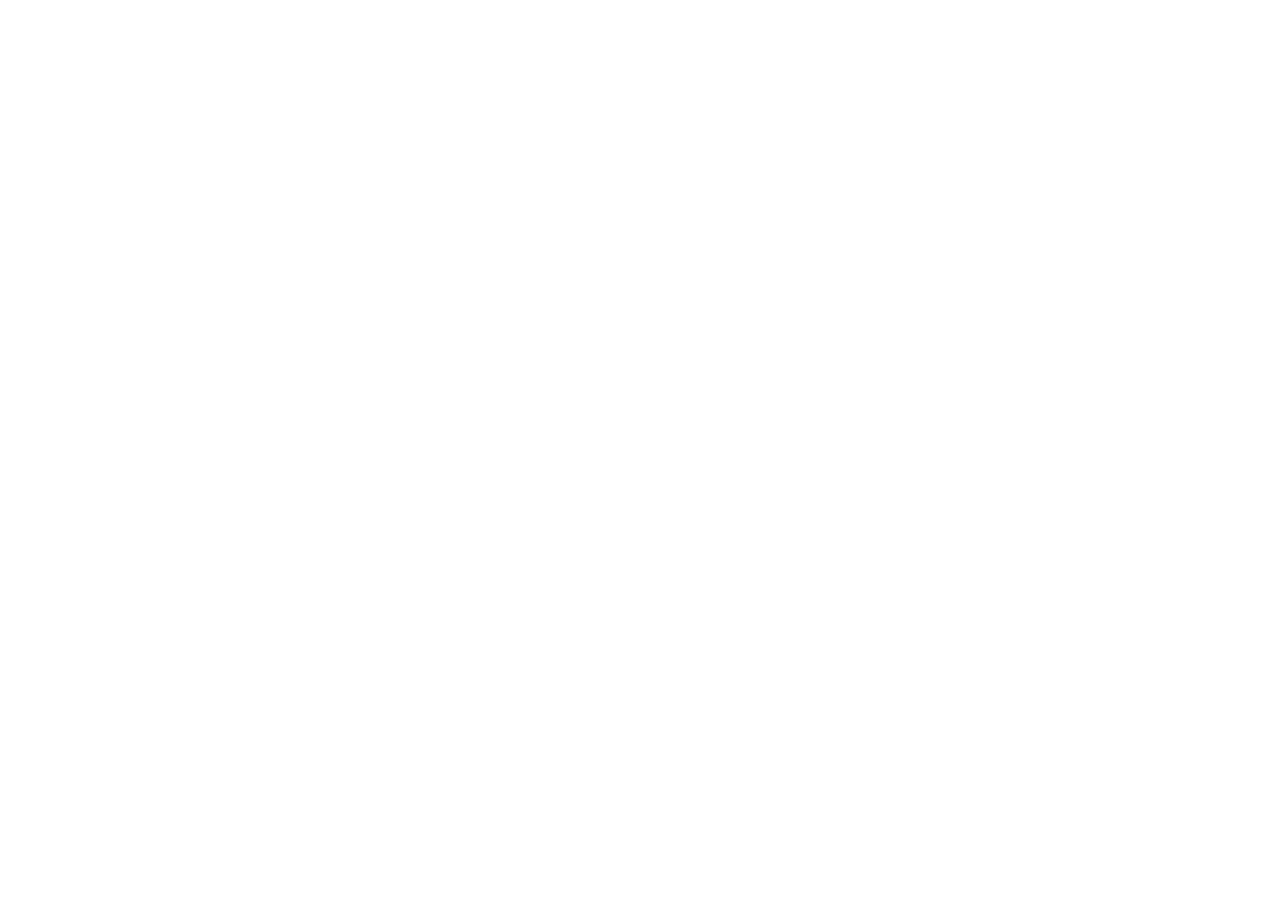
==== index.html @ dfc2c6a3 "Create index.html" ====
<!DOCTYPE html>
<html lang="en">
<head>
    <meta charset="UTF-8">
    <meta name="viewport" content="width=device-width, initial-scale=1.0">
    <link rel="stylesheet" href="style.css">
    <title>Story Map</title>
</head>
<body>
    <div class="container" id="story-container">
        <!-- Chapters will be dynamically added here -->
    </div>
    <script src="script.js"></script>
</body>
</html>
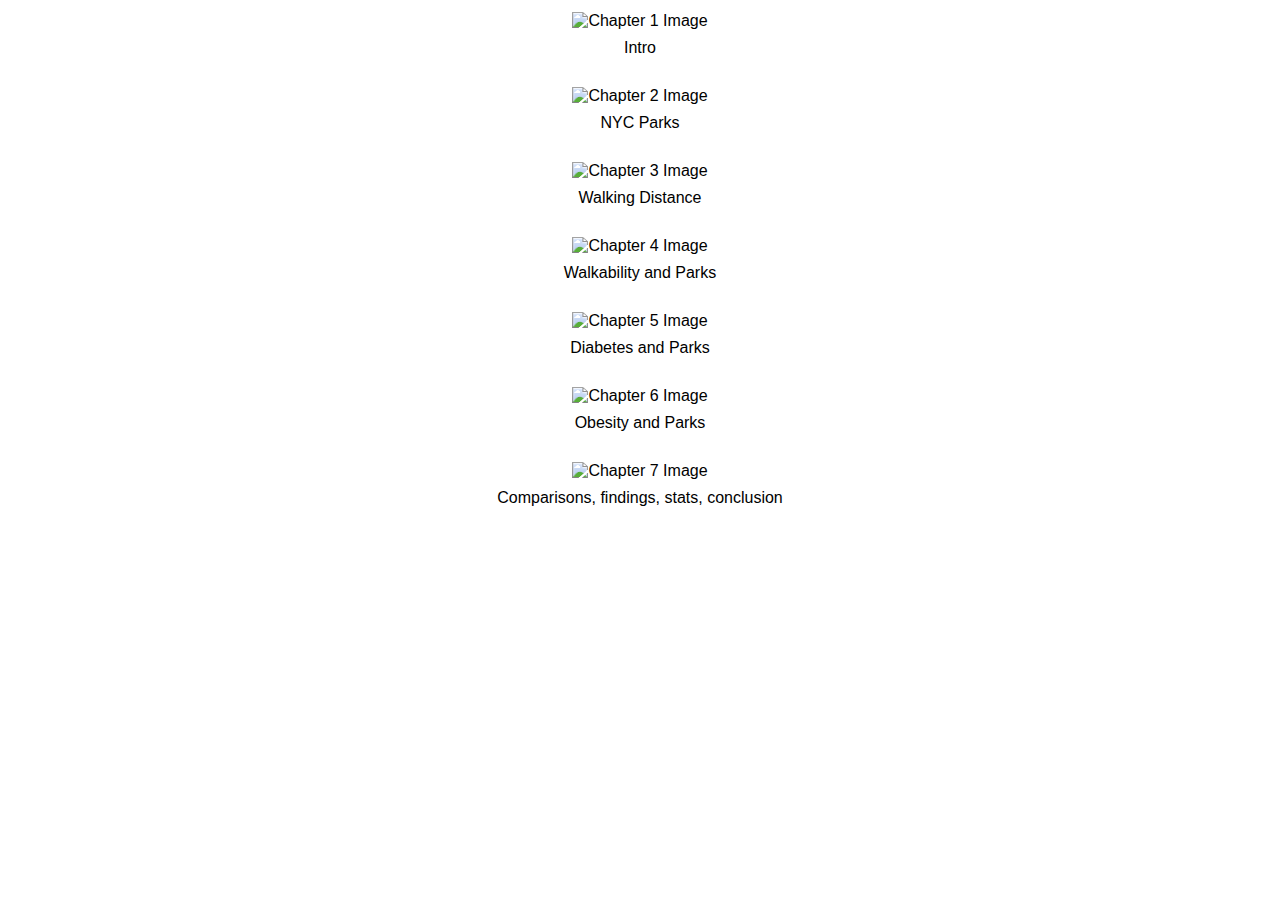
==== commit d8988c11: "Update" ====
--- a/index.html
+++ b/index.html
@@ -5,6 +5,7 @@
     <meta name="viewport" content="width=device-width, initial-scale=1.0">
     <link rel="stylesheet" href="style.css">
     <title>Story Map</title>
+    <link rel="stylesheet" href="path/to/your/style.css">
 </head>
 <body>
     <div class="container" id="story-container">
--- a/style.css
+++ b/style.css
@@ -0,0 +1,60 @@
+body {
+    font-family: 'Georgia', sans-serif;
+    margin: 3;
+    padding: 5;
+}
+
+.container {
+    margin-left: 1px;
+    margin-right: 1px;
+    length: 100%;
+    width: 100%;
+    margin: 2px auto;
+}
+
+.chapter {
+    margin-bottom: 10px;
+    margin-left: 1px;
+    margin-right: 1px;
+    text-align: center;
+}
+
+.chapter img {
+    max-width: 100%;
+    height: auto;
+    border: 0px solid #ddd;
+    border-radius: 0px;
+    padding: 4px;
+}
+
+.chapter p {
+    margin-top: 5px;
+}
+
+/* Center the chapter content horizontally and vertically */
+.chapter {
+    display: flex;
+    flex-direction: column;
+    align-items: center;
+    justify-content: center;
+    text-align: center;
+    height: 100vh; /* Adjust as needed */
+
+}
+/* Center the chapter content horizontally and vertically */
+.chapter {
+    display: flex;
+    flex-direction: column;
+    align-items: center;
+    justify-content: center;
+    text-align: center;
+    height: auto; /* Adjust as needed */
+}
+
+/* Style for the centered image */
+.center-image {
+    max-width: 100%;
+    max-height: 100%;
+    display: block;
+    margin: 3 auto;
+}
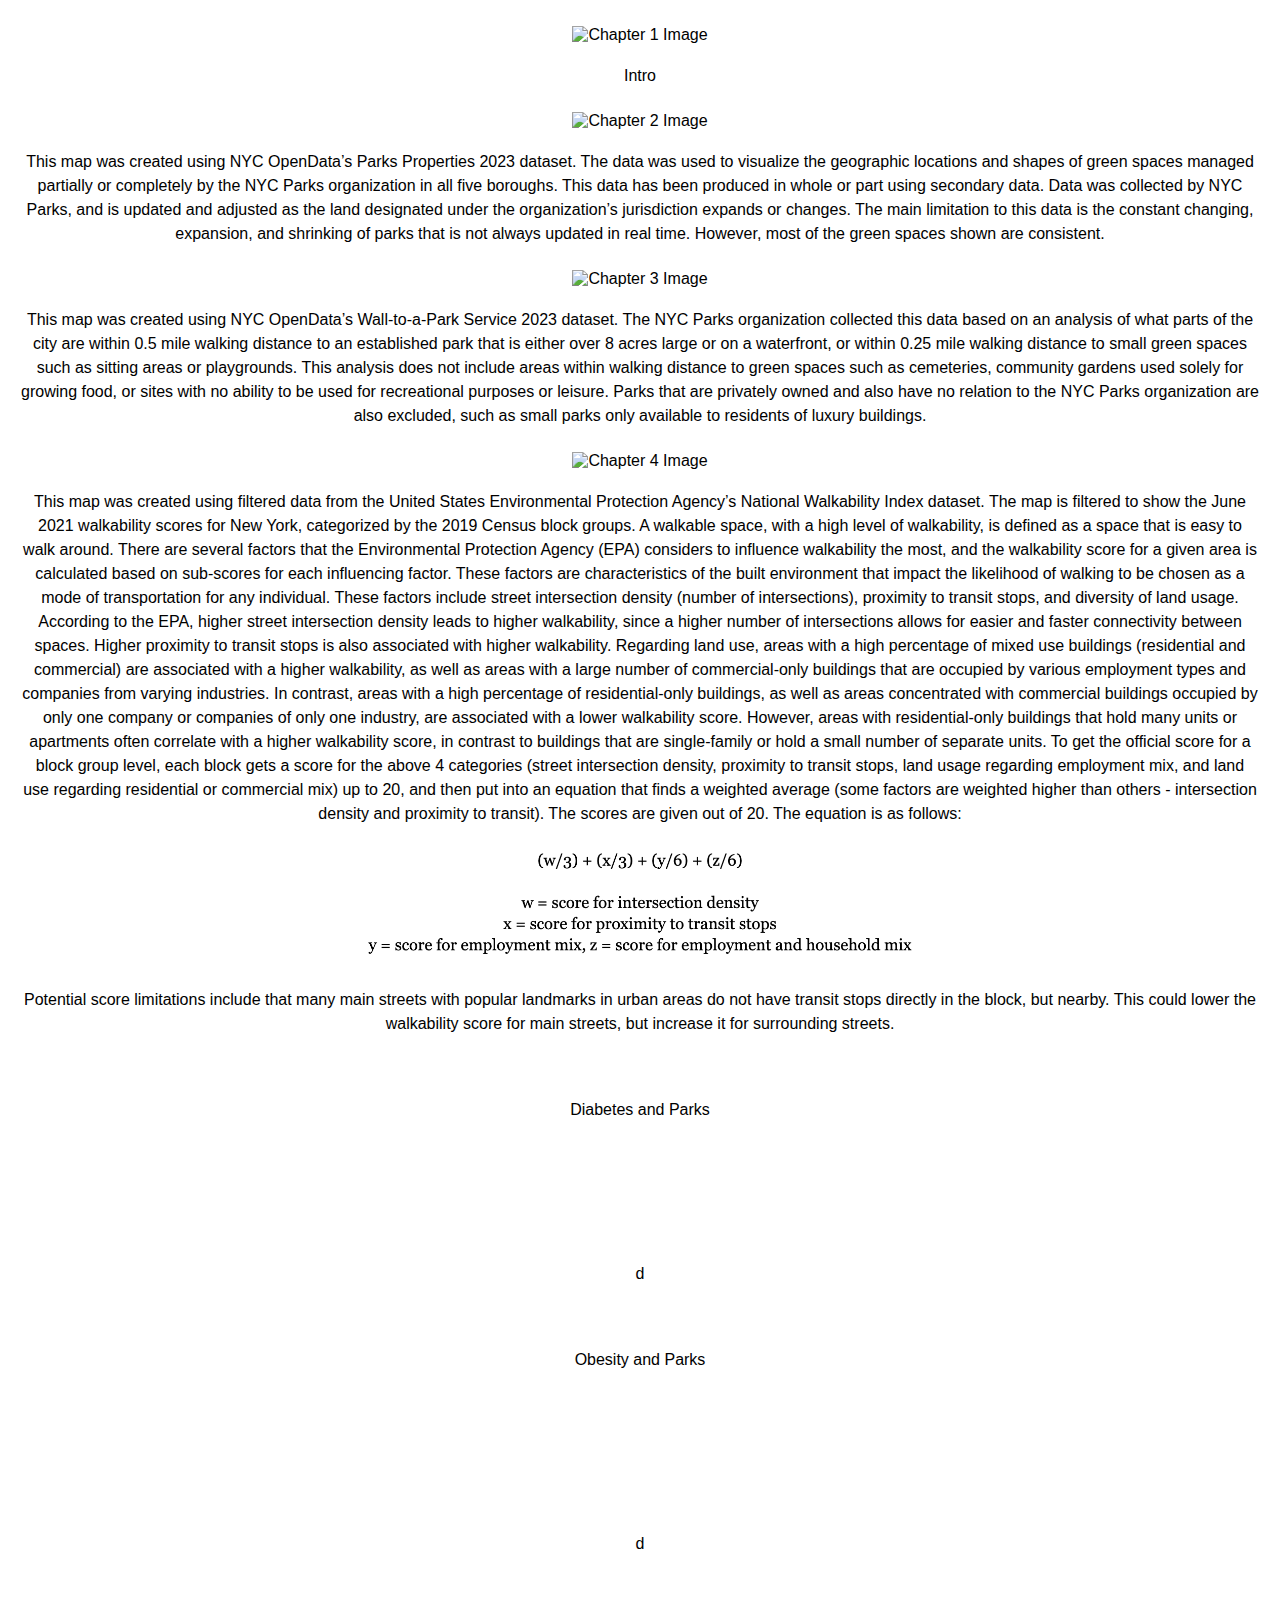
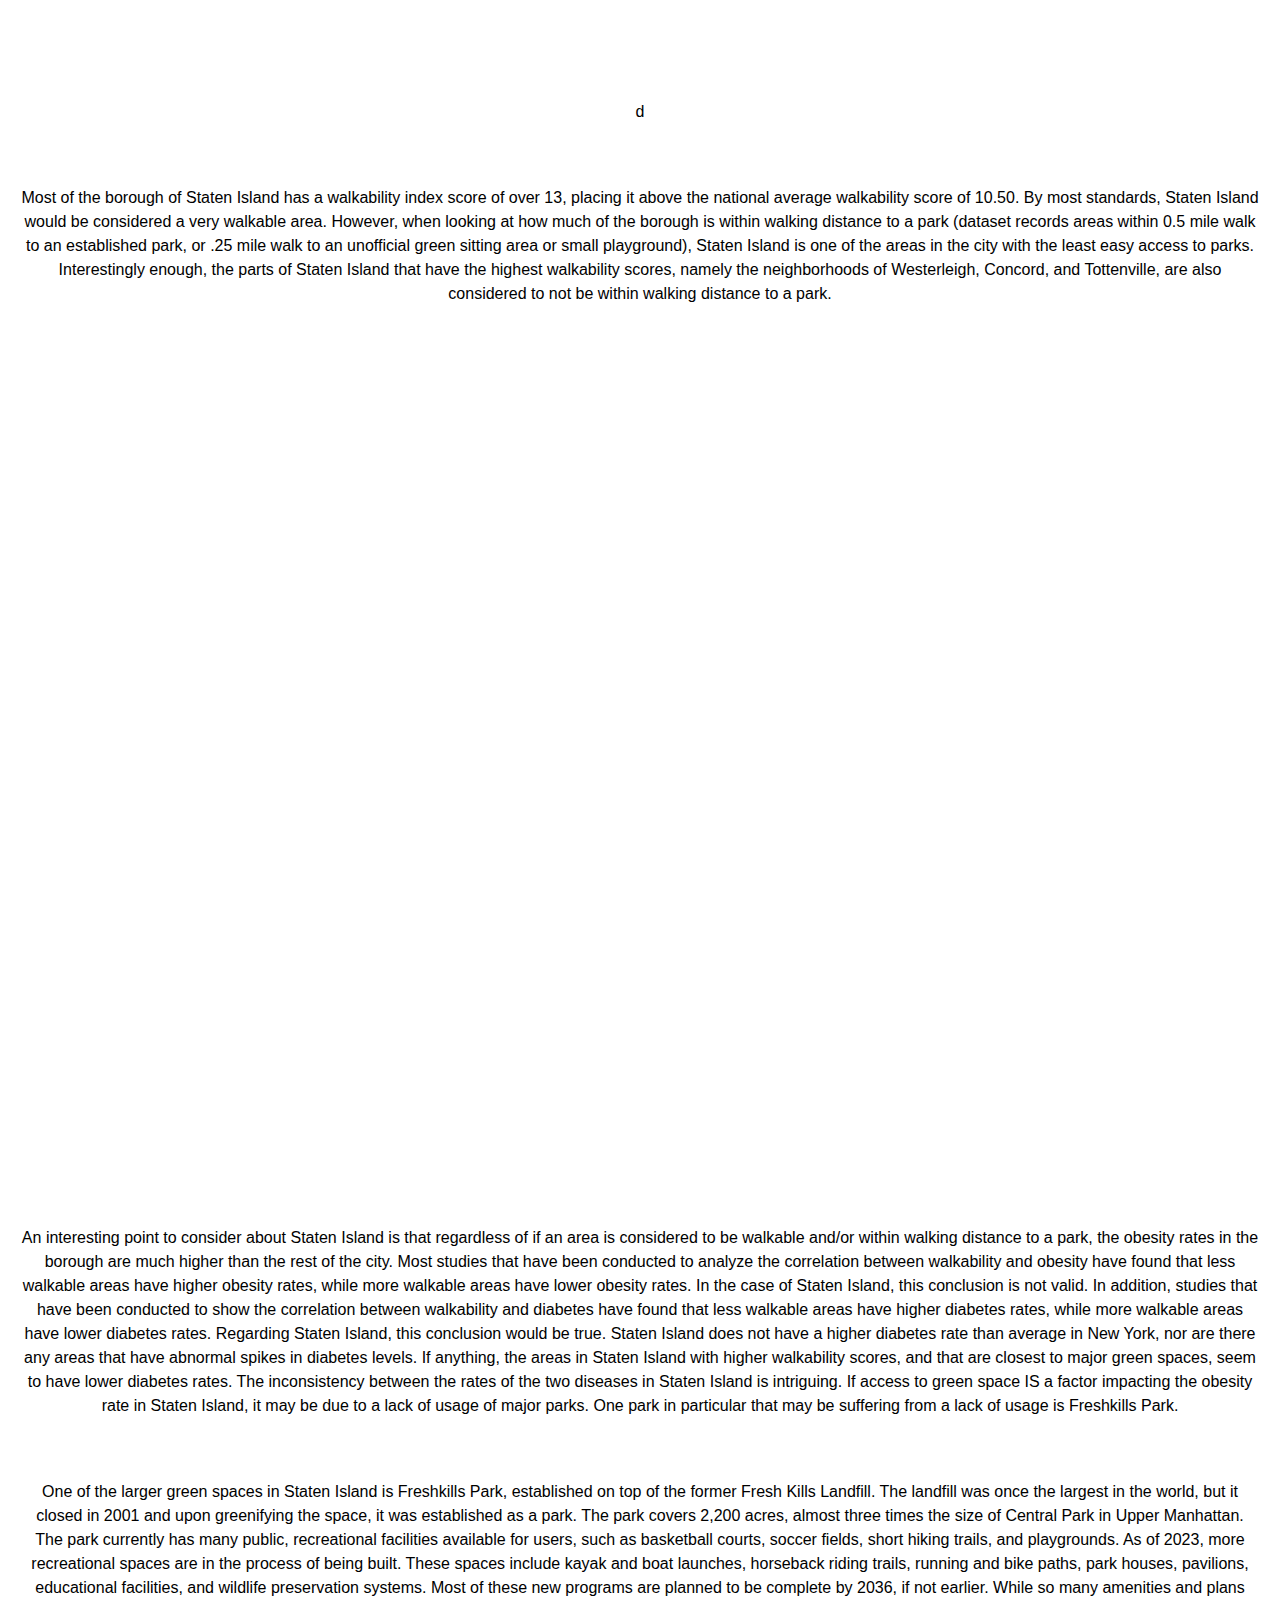
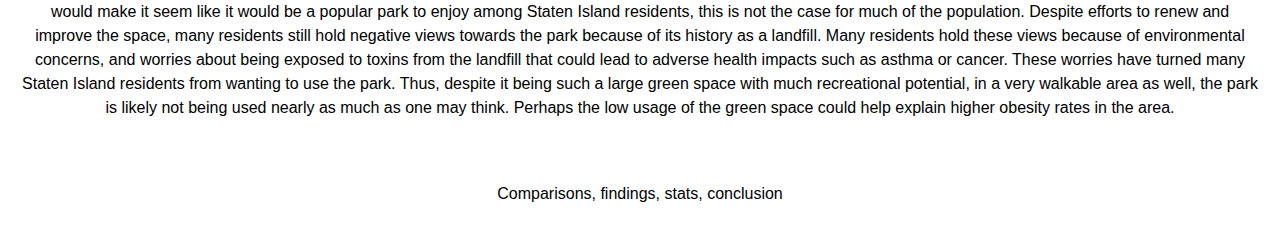
==== commit 7f8cdfd5: "Update" ====
--- a/index.html
+++ b/index.html
@@ -9,7 +9,6 @@
 </head>
 <body>
     <div class="container" id="story-container">
-        <!-- Chapters will be dynamically added here -->
     </div>
     <script src="script.js"></script>
 </body>
--- a/style.css
+++ b/style.css
@@ -1,7 +1,8 @@
 body {
     font-family: 'Georgia', sans-serif;
-    margin: 3;
-    padding: 5;
+    margin: 10px;
+    padding: 10px;
+    spacing: 100px;
 }
 
 .container {
@@ -27,8 +28,12 @@
     padding: 4px;
 }
 
+/* Add this code to your style.css file */
+
 .chapter p {
-    margin-top: 5px;
+    line-height: 1.5; /* Adjust the value based on your preference */
+    margin-bottom: 10px; /* Adjust the bottom margin if needed */
+}
 }
 
 /* Center the chapter content horizontally and vertically */
@@ -58,3 +63,13 @@
     display: block;
     margin: 3 auto;
 }
+/* Add a class for fading in */
+.fade-in {
+    opacity: 0;
+    transition: opacity 0.4s ease-in-out;
+}
+
+/* Make the image visible when in the viewport */
+.fade-in.visible {
+    opacity: 1;
+}
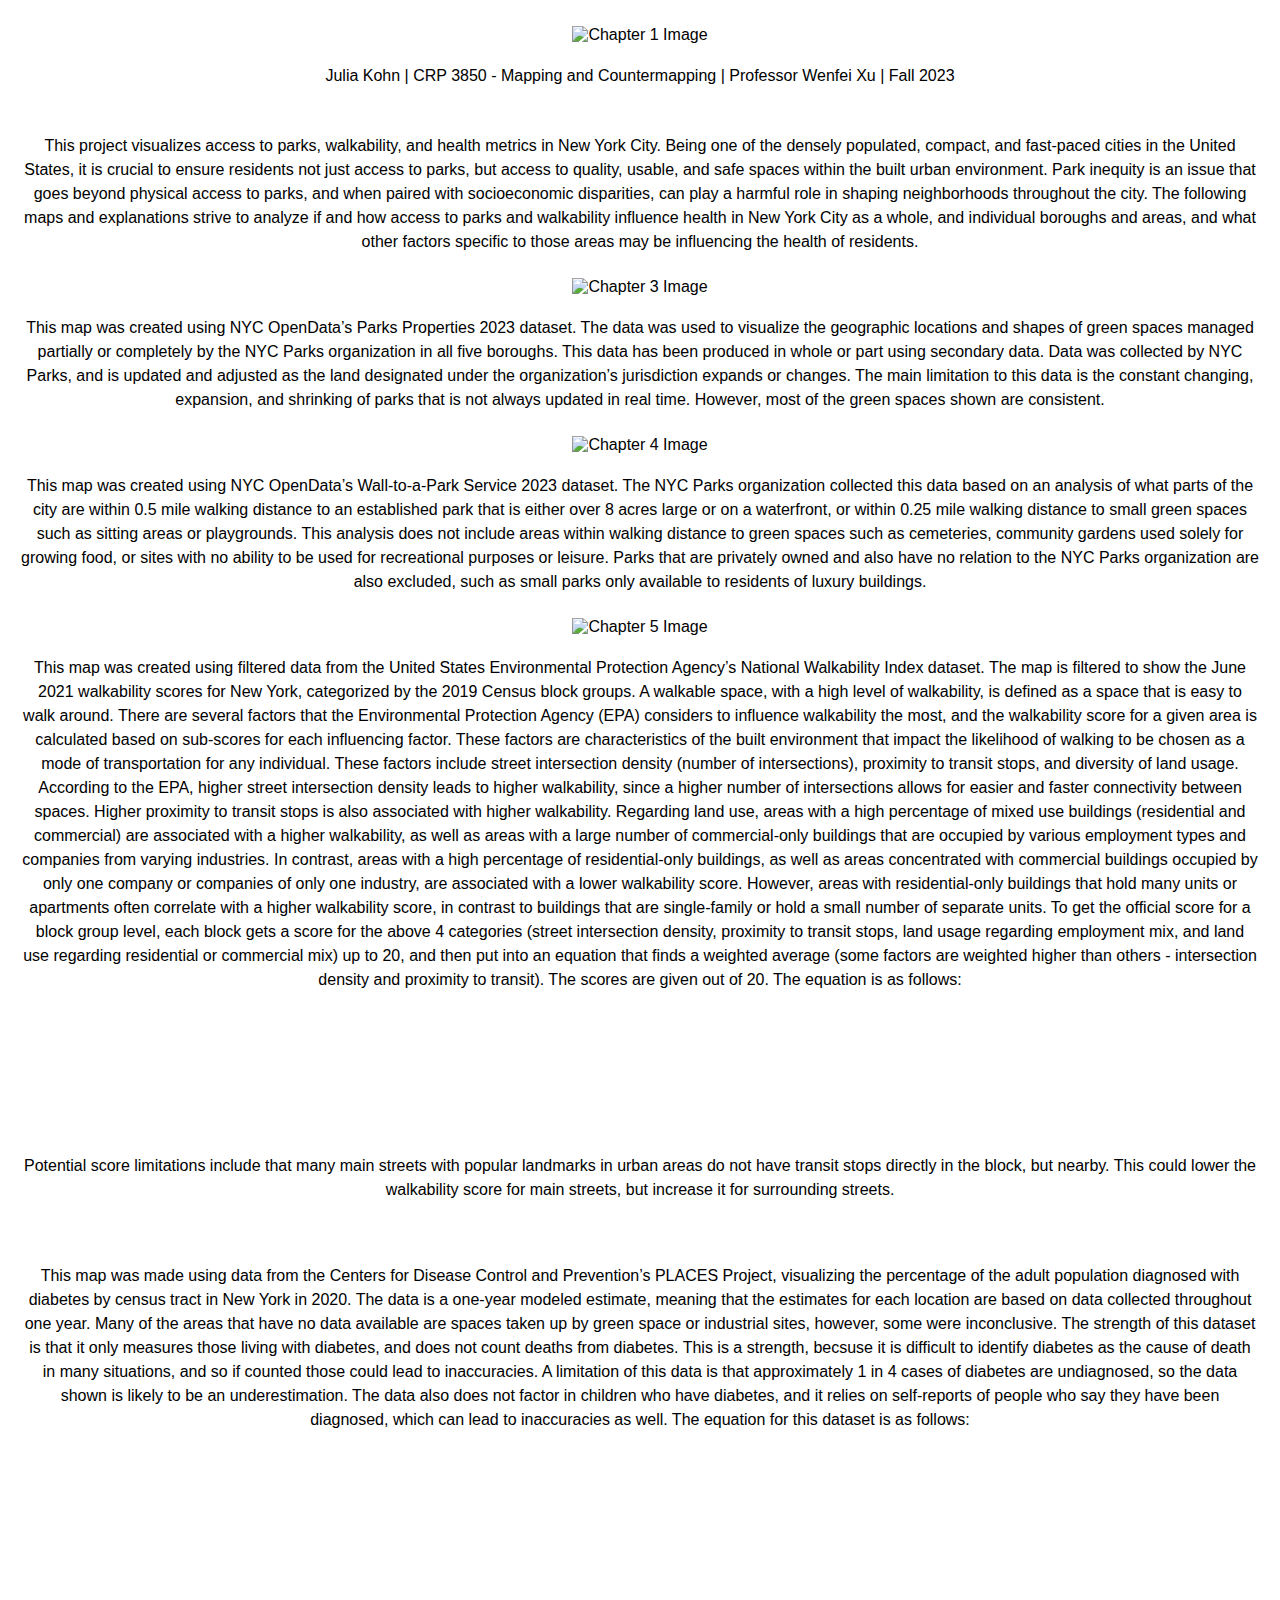
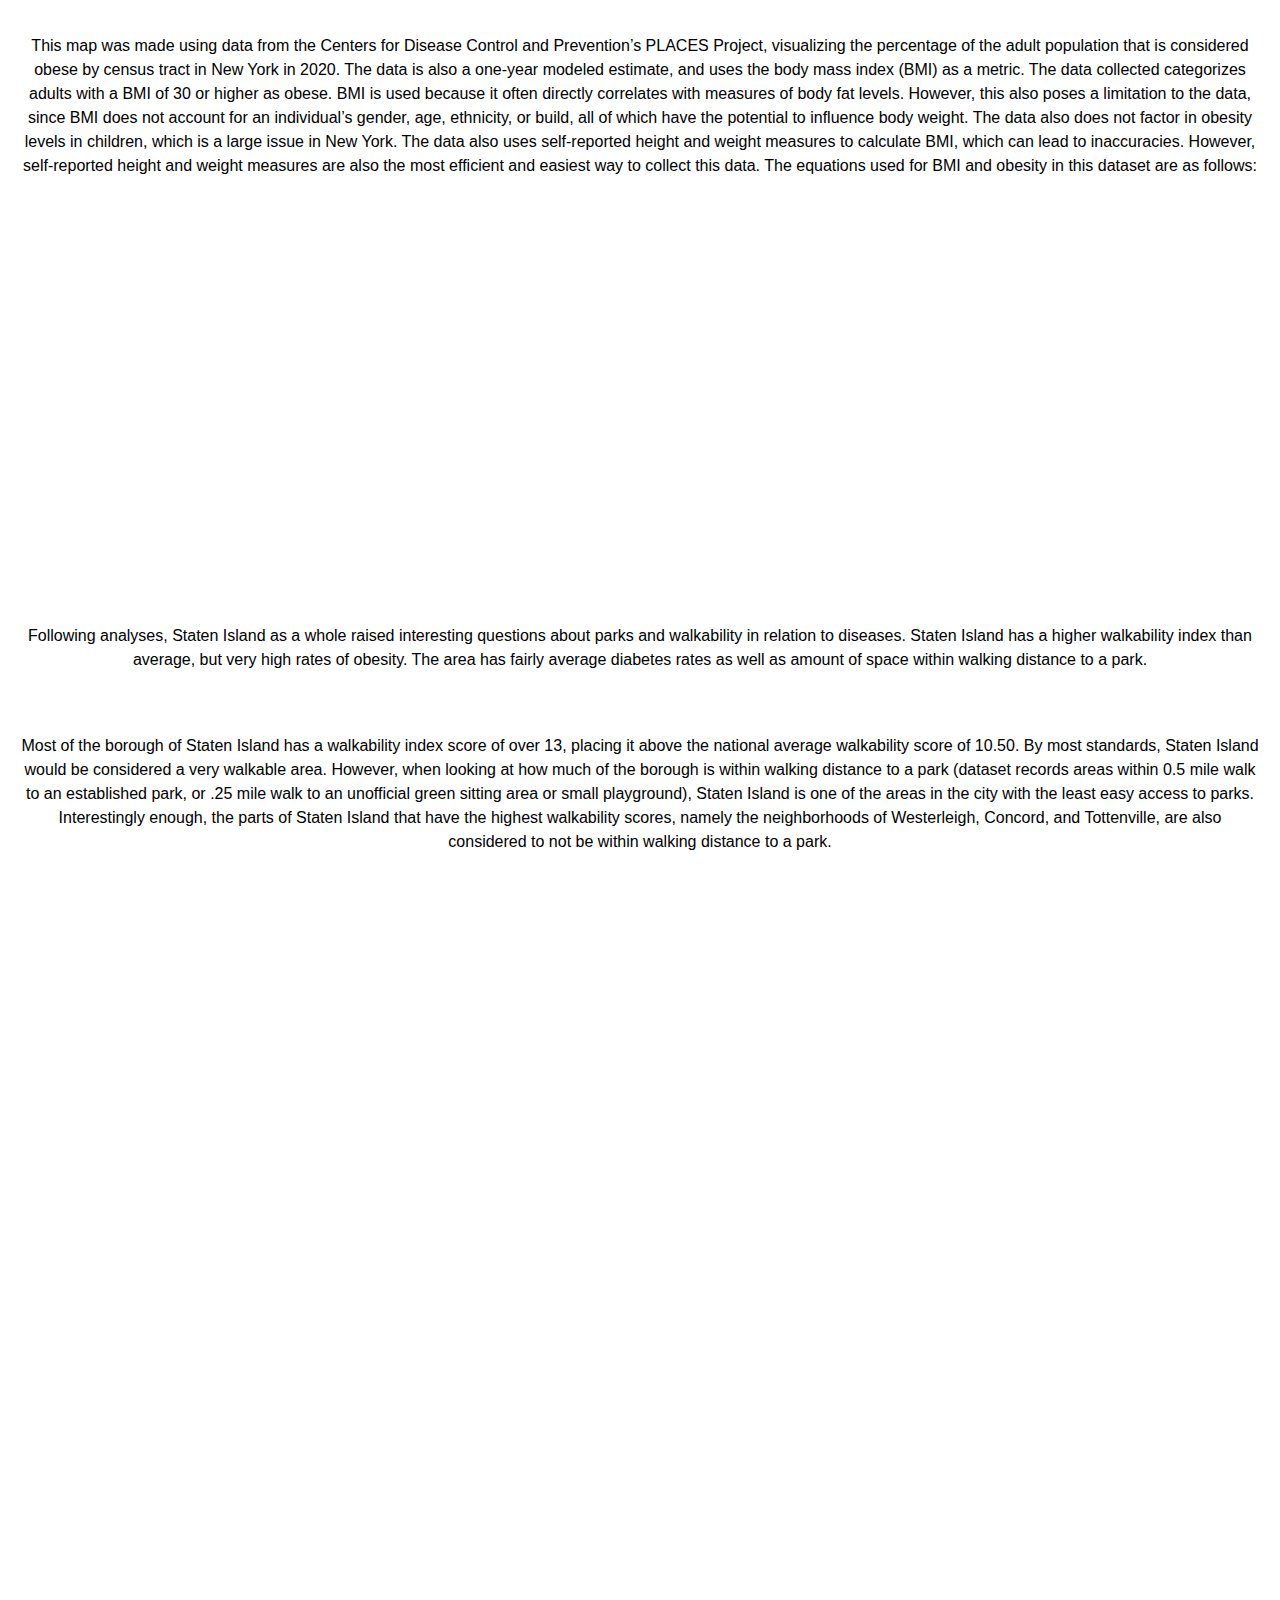
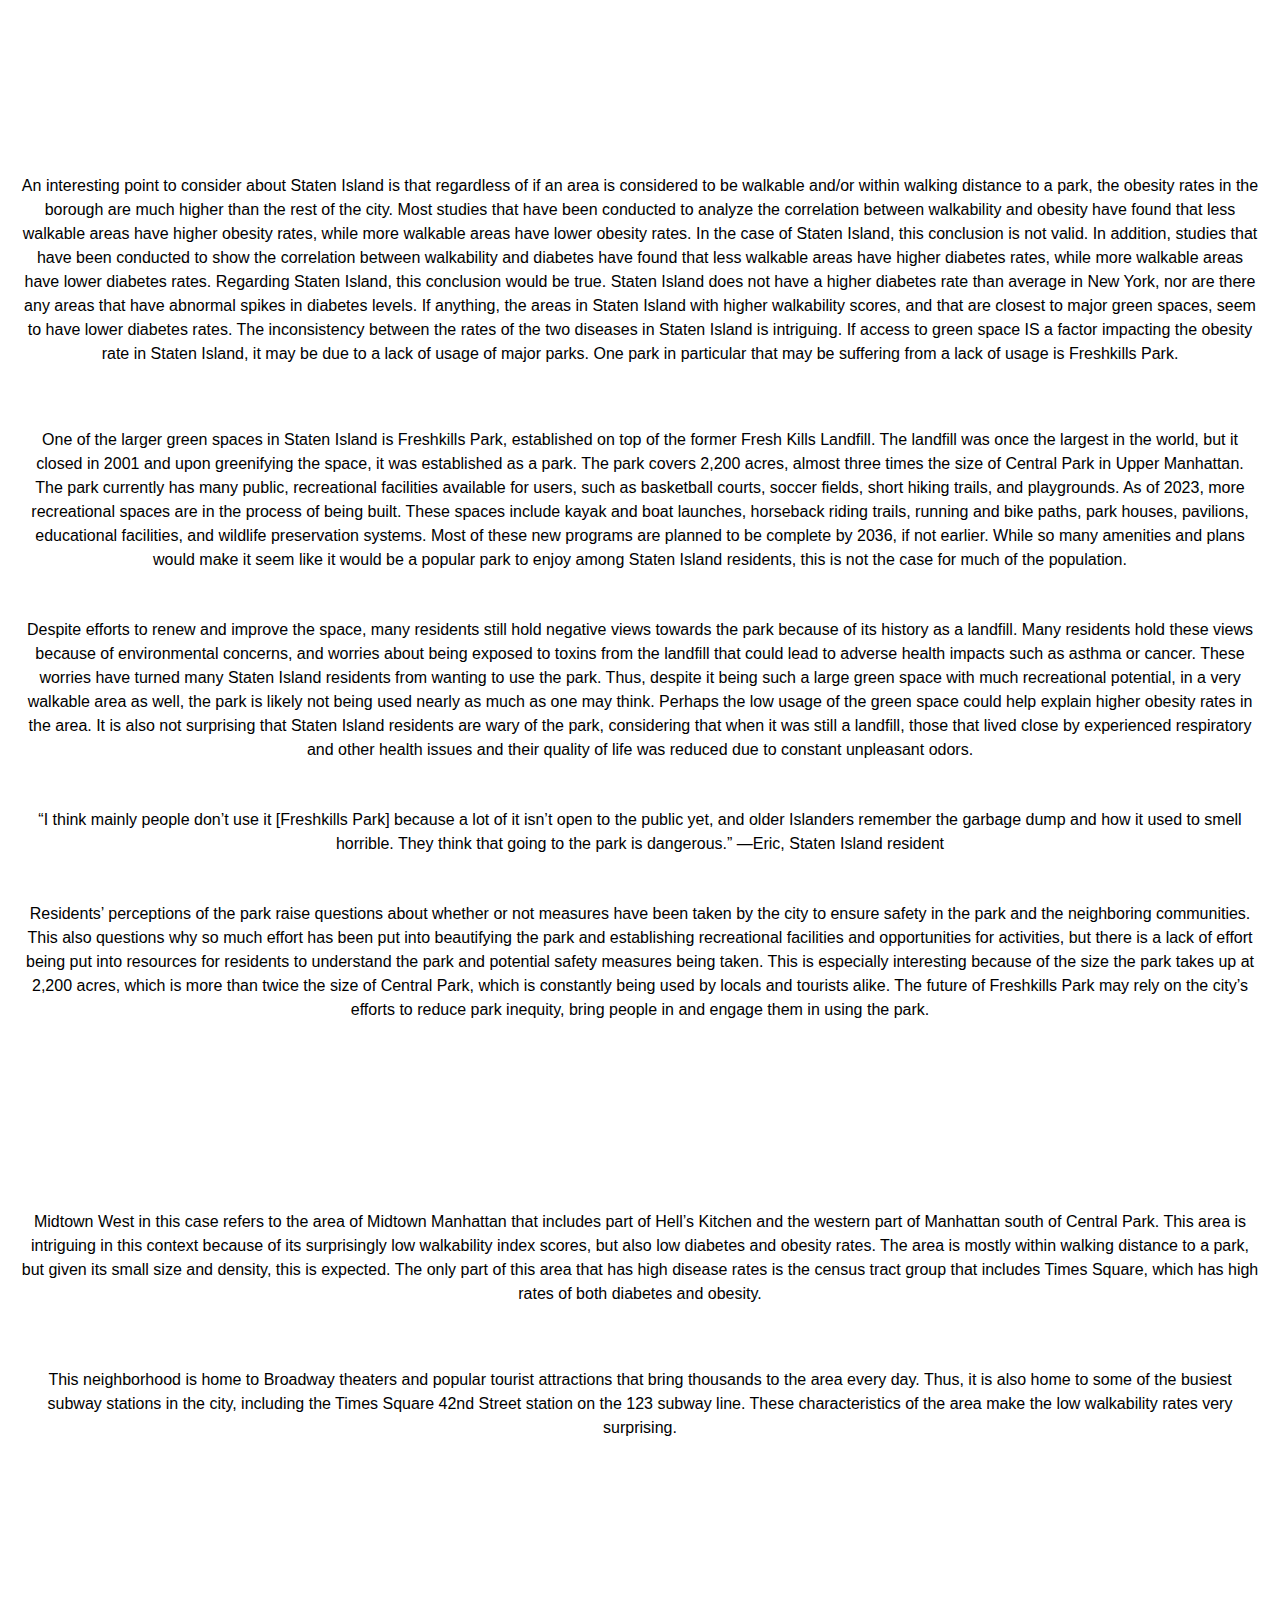
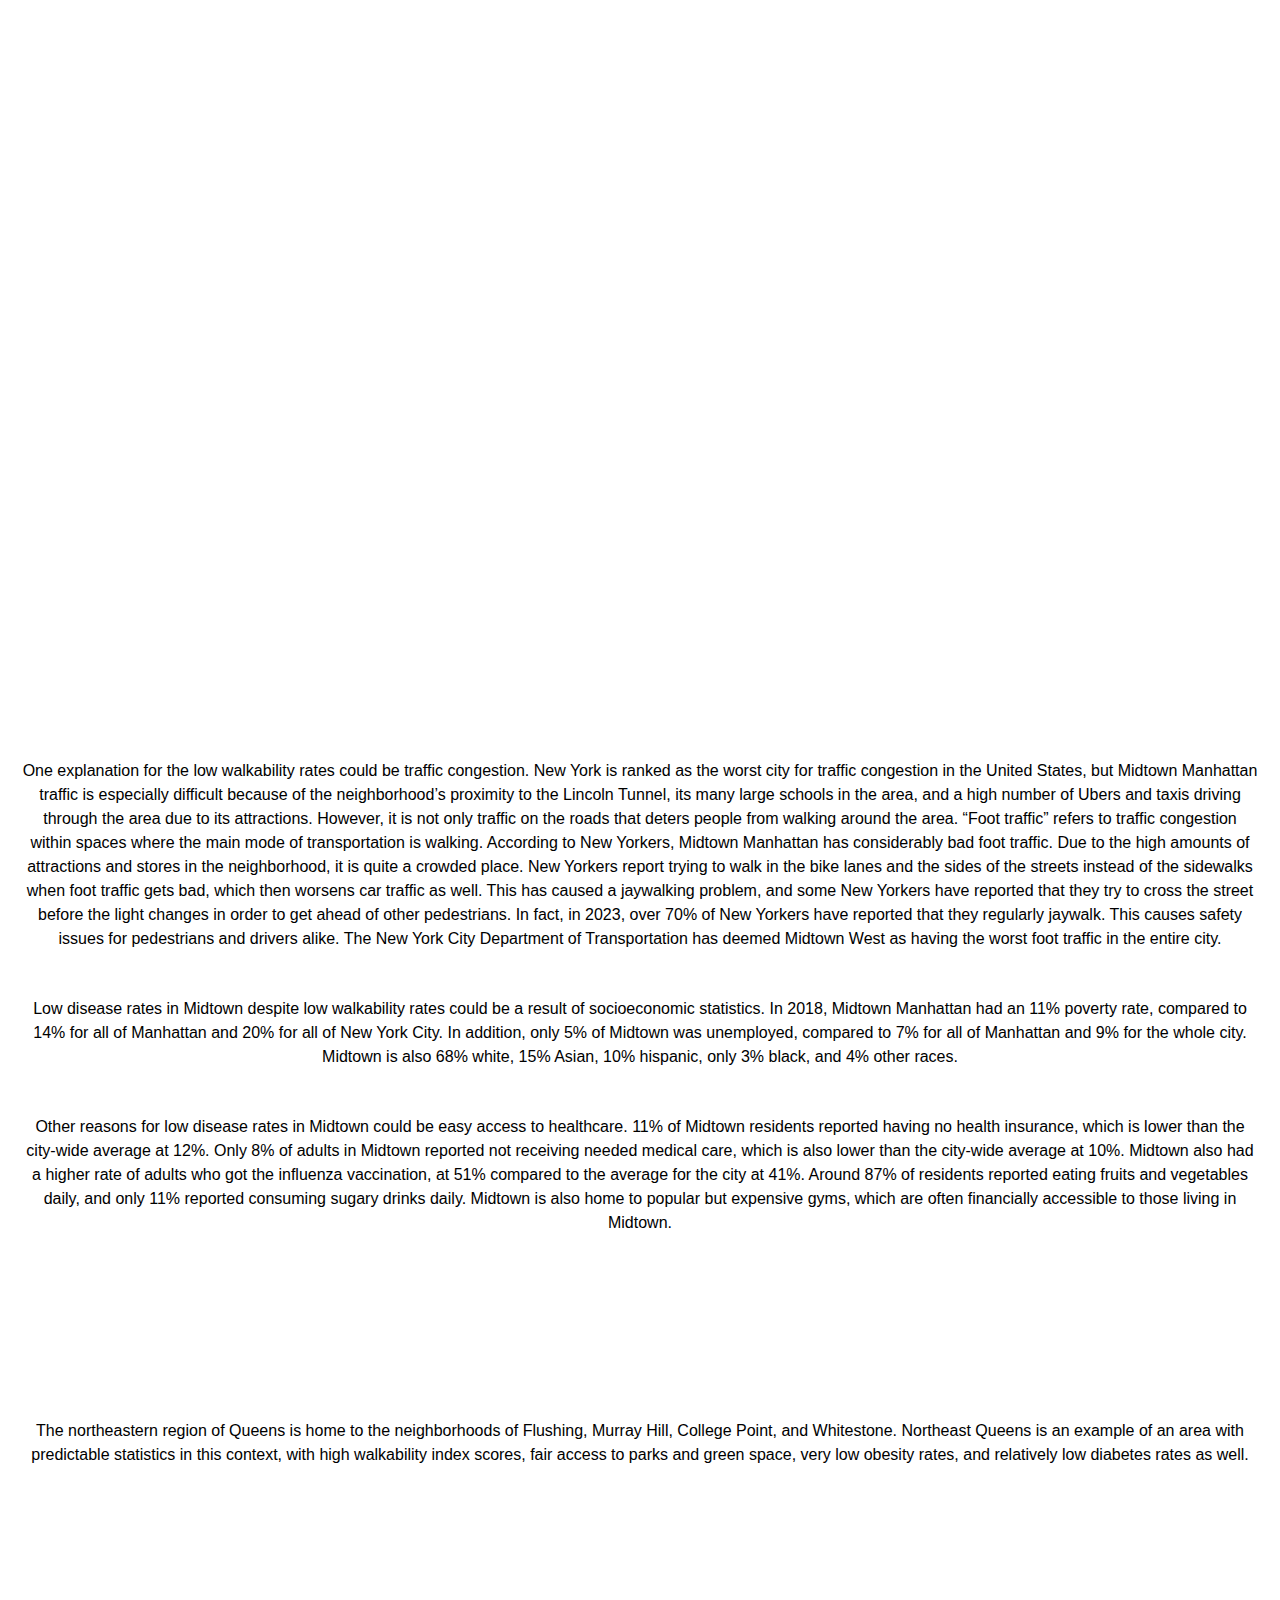
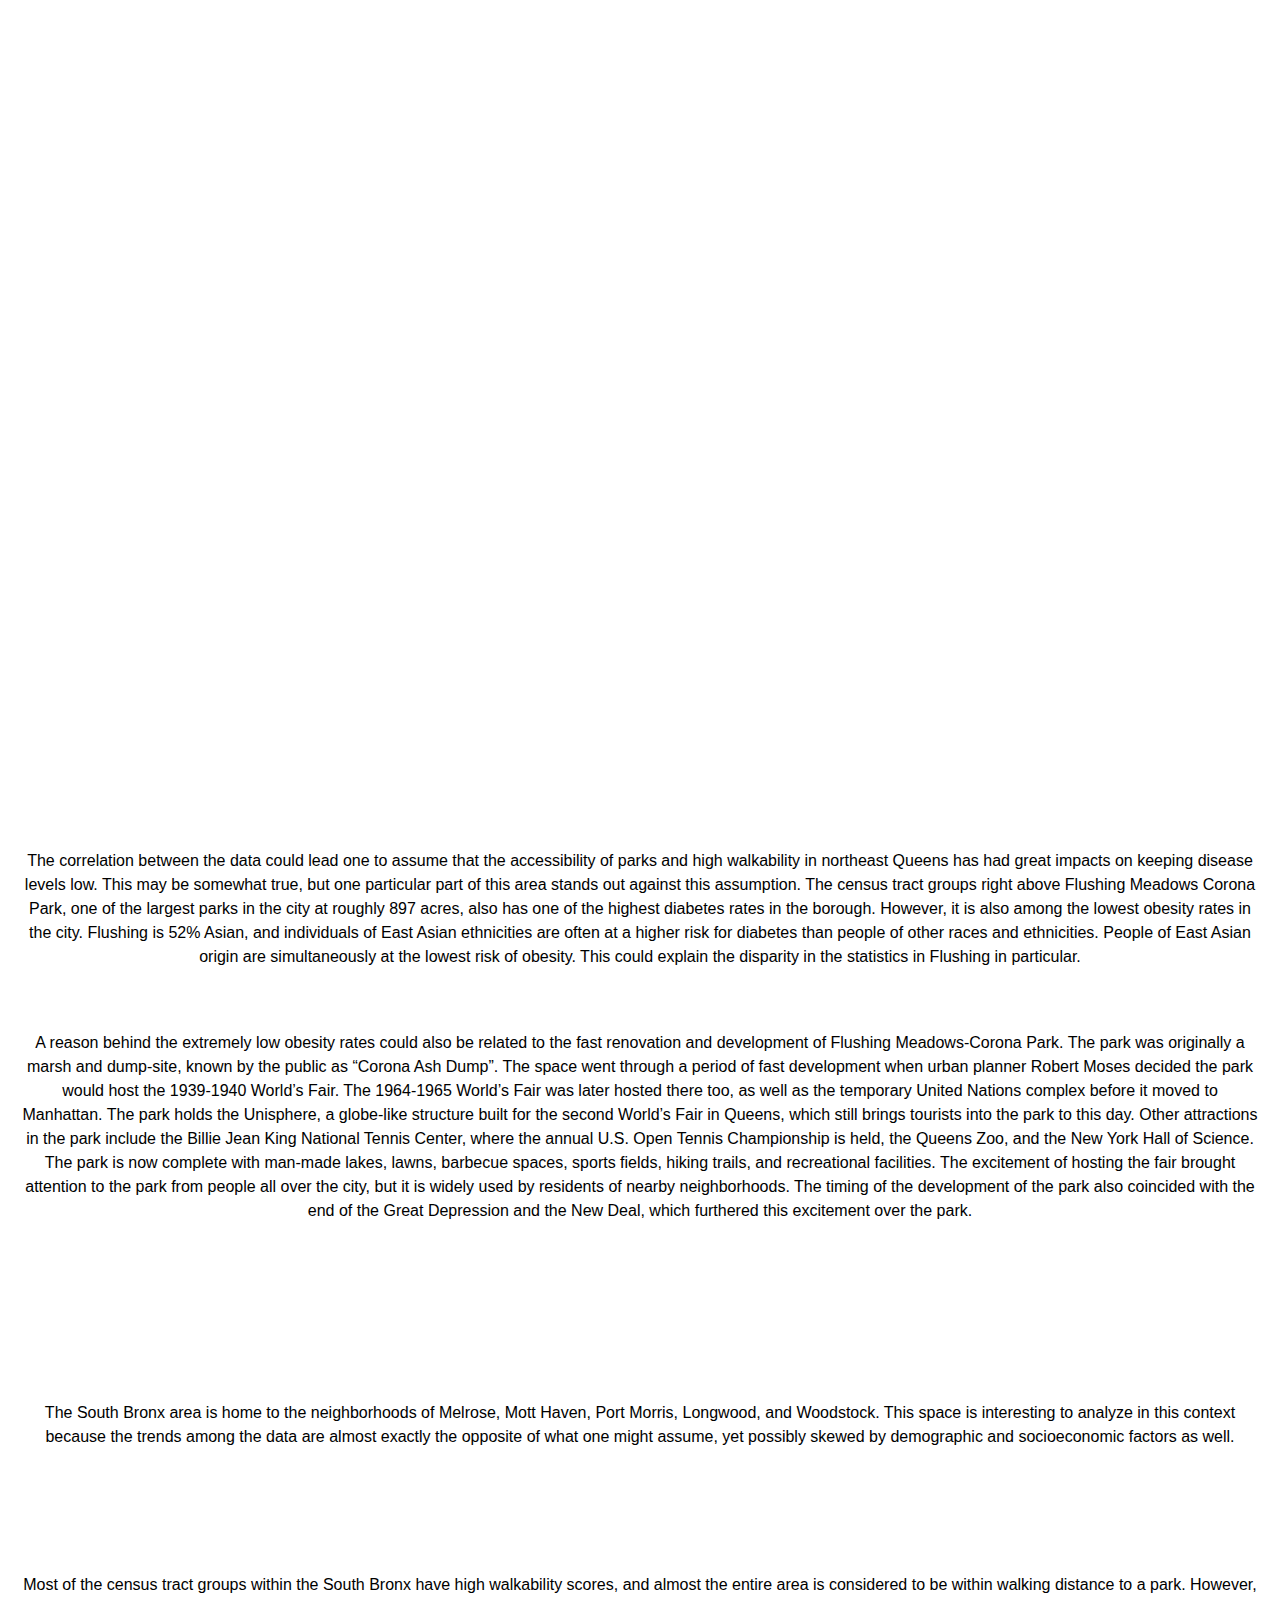
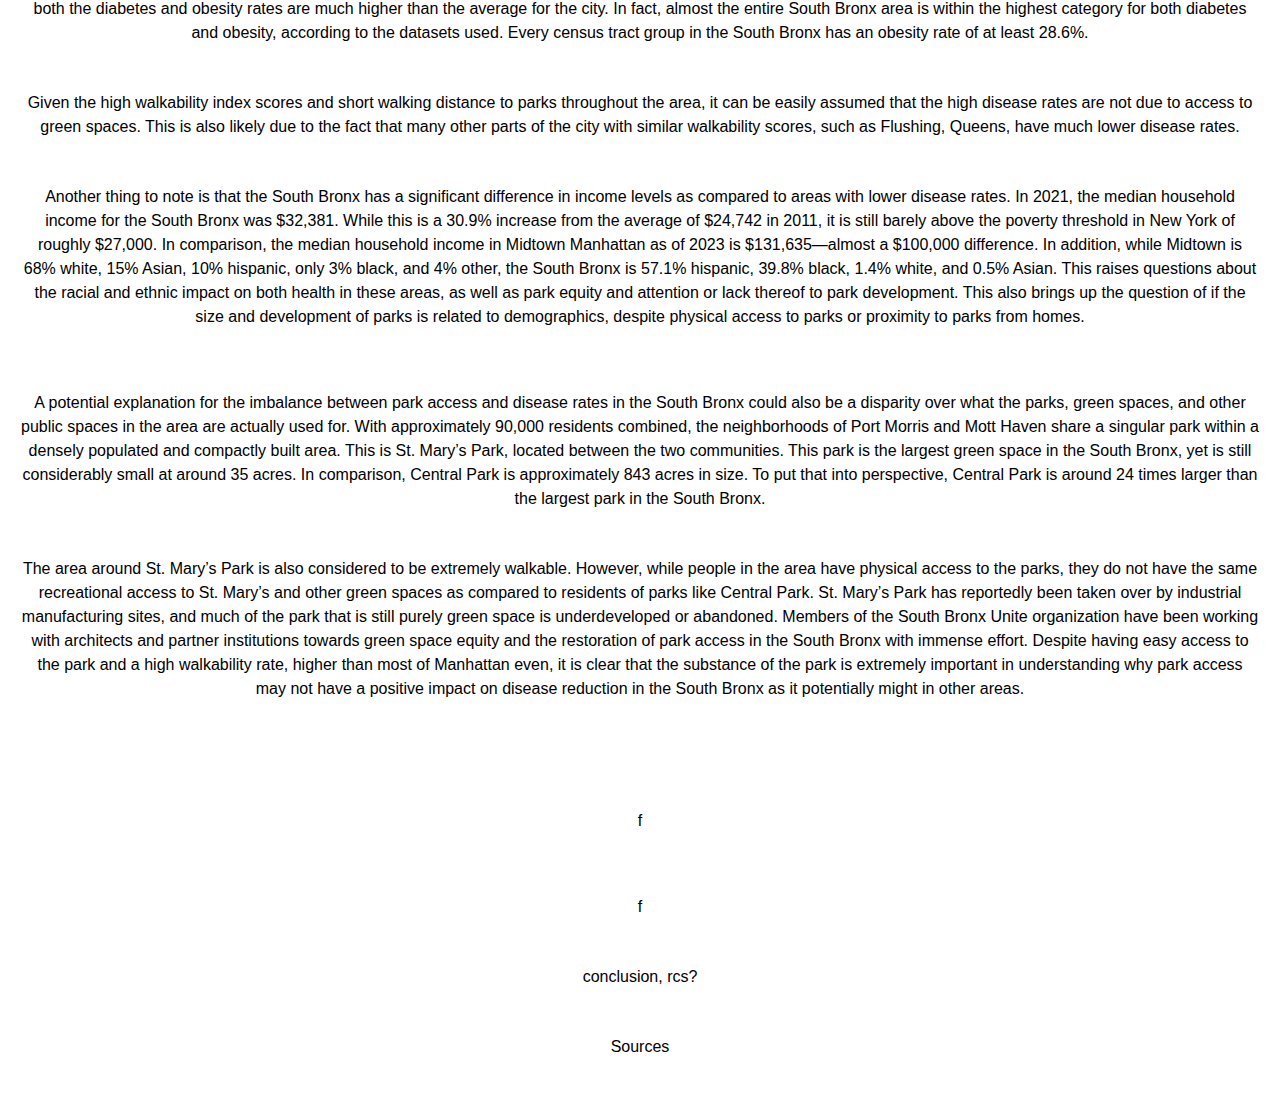
==== commit 4f0022af: "Update" ====
--- a/index.html
+++ b/index.html
@@ -4,7 +4,7 @@
     <meta charset="UTF-8">
     <meta name="viewport" content="width=device-width, initial-scale=1.0">
     <link rel="stylesheet" href="style.css">
-    <title>Story Map</title>
+    <title>Health and Access to Parks in New York</title>
     <link rel="stylesheet" href="path/to/your/style.css">
 </head>
 <body>
